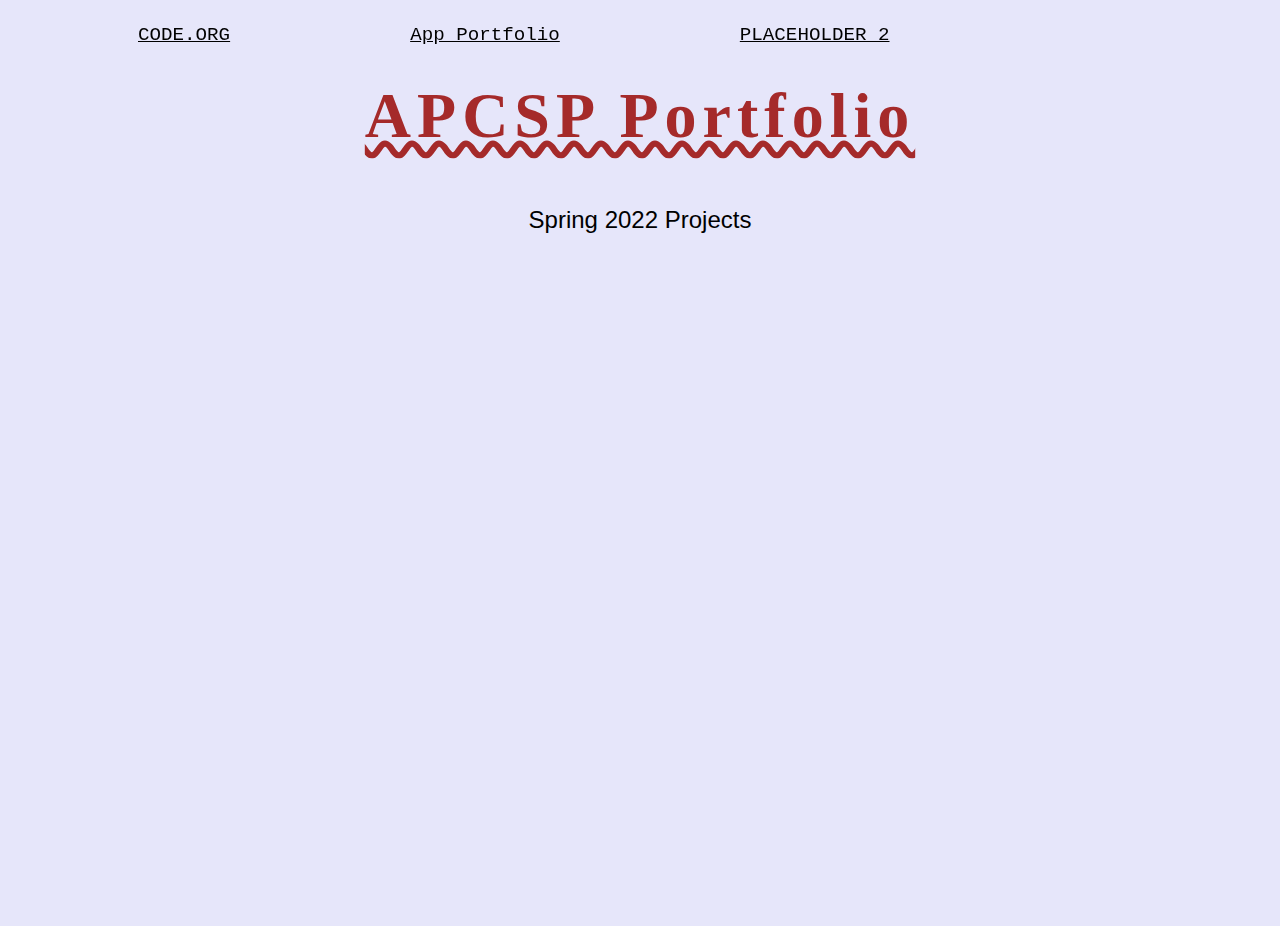
==== index.html @ b7e7212f "updating main page" ====
<html>
<head>
  <link rel="stylesheet" href="style.css">
  <link  rel = "icon" href = "https://www.eschoolnews.com/files/2016/12/computer-science-education.jpg">
  <title> TAB TITLE </title>
  </head>
  <body>
    <ul>
      <li><a href = "https://code.org?"> CODE.ORG </a></li>
      <li><a href = "portfolio.html"
             > App Portfolio </a></li>
      <li><a href = "https://poway.instructure.com/courses/110052/assignments/206707" >PLACEHOLDER 2 </a></li>
             </ul>

<br>
<center>
<h2> APCSP Portfolio </h2>
<p> Spring 2022 Projects </p>
       <br>
<iframe width="392" height="620" style="border: 0px;" src="https://studio.code.org/projects/applab/k5oICY8qSiy4ArTfvLL4y_lTwQhTqc911z5_KpeE3Jg/embed?nosource"></iframe>
<iframe width="392" height="620" style="border: 0px;" src="https://studio.code.org/projects/applab/xghkt6NcWPtpU6fQdGTUXZpvDLSCLIkf9fQa0vRiXwH/embed?nosource"></iframe>
<iframe width="392" height="620" style="border: 0px;" src="https://studio.code.org/projects/applab/KGn7pEtJZOag5C6mX7hfqKMryH9t22FaavODQxPiGzr/embed?nosource"></iframe>
       </left>
        </center>
  </br>
      </body>
   </html>
---- style.css ----
body{
  background-color: lavender;
}

h2{
  color: brown;
  font-size: 400%;
  letter-spacing: 6px;
  font-family: Georgia;
}

p{
  font-family: Sans-Serif;
  font-size: 150%;
}
ul{
 list-style-type:none; 
 width: 100%;
 text-align:right; 
 position:fixed;
}
li{
  float:left;
}
 li a{
  color:black;
  padding: 90px;
  font-family:"Courier New", Monospace;
  font-size: 120%;
}
li a:hover{
  background-color:white;
  color:blue;
}
h2{
  text-decoration-line: underline;
  text-decoration-style: wavy;
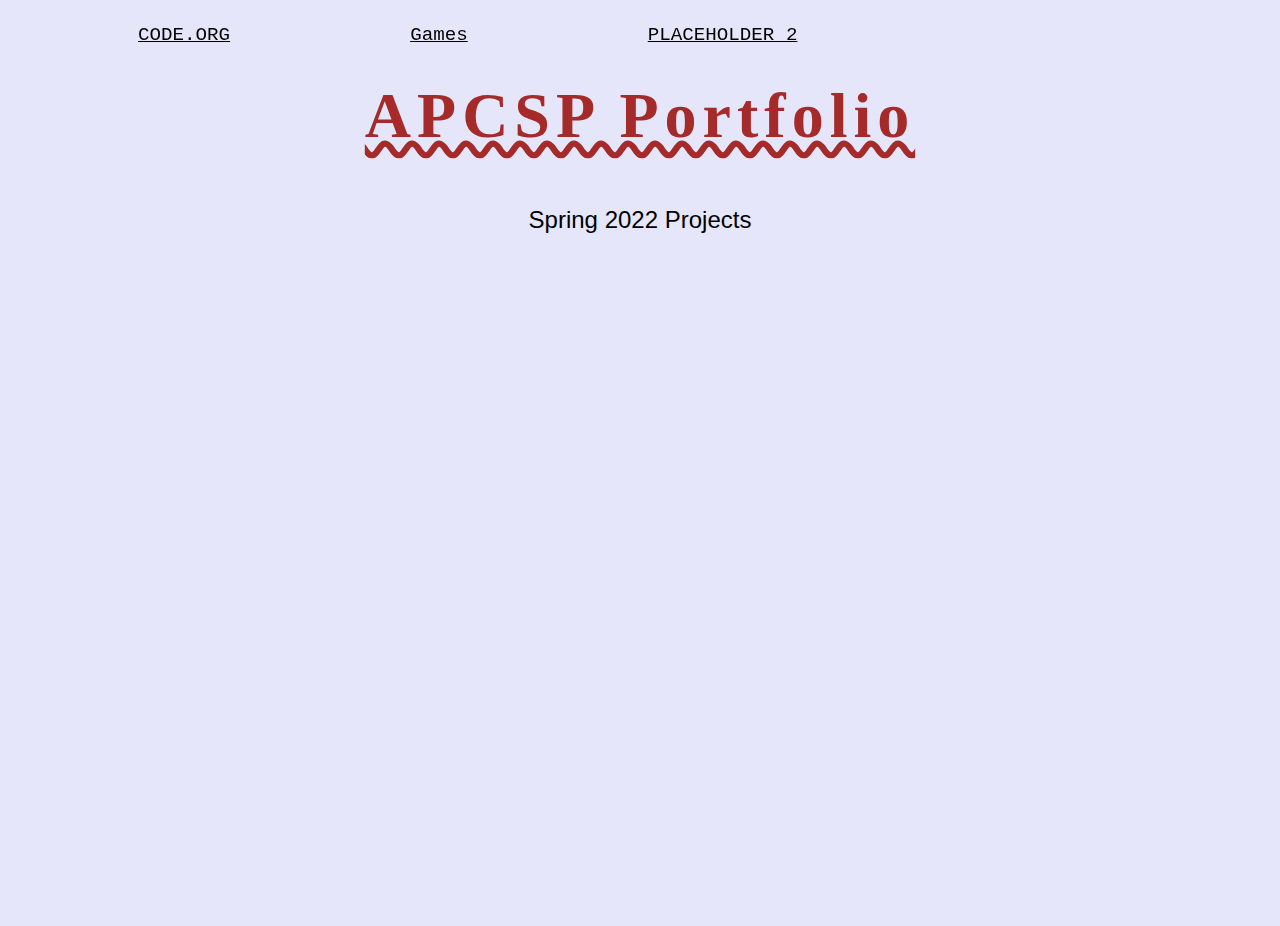
==== commit 92e9deb0: "Update index.html to include new pages" ====
--- a/index.html
+++ b/index.html
@@ -2,13 +2,12 @@
 <head>
   <link rel="stylesheet" href="style.css">
   <link  rel = "icon" href = "https://www.eschoolnews.com/files/2016/12/computer-science-education.jpg">
-  <title> TAB TITLE </title>
+  <title> Ronnie's Website </title>
   </head>
   <body>
     <ul>
       <li><a href = "https://code.org?"> CODE.ORG </a></li>
-      <li><a href = "portfolio.html"
-             > App Portfolio </a></li>
+      <li><a href = "about.html"> Games </a></li>
       <li><a href = "https://poway.instructure.com/courses/110052/assignments/206707" >PLACEHOLDER 2 </a></li>
              </ul>
 
@@ -20,8 +19,7 @@
 <iframe width="392" height="620" style="border: 0px;" src="https://studio.code.org/projects/applab/k5oICY8qSiy4ArTfvLL4y_lTwQhTqc911z5_KpeE3Jg/embed?nosource"></iframe>
 <iframe width="392" height="620" style="border: 0px;" src="https://studio.code.org/projects/applab/xghkt6NcWPtpU6fQdGTUXZpvDLSCLIkf9fQa0vRiXwH/embed?nosource"></iframe>
 <iframe width="392" height="620" style="border: 0px;" src="https://studio.code.org/projects/applab/KGn7pEtJZOag5C6mX7hfqKMryH9t22FaavODQxPiGzr/embed?nosource"></iframe>
-       </left>
-        </center>
-  </br>
+ </center>
+   </br>
       </body>
-   </html>
+        </html>
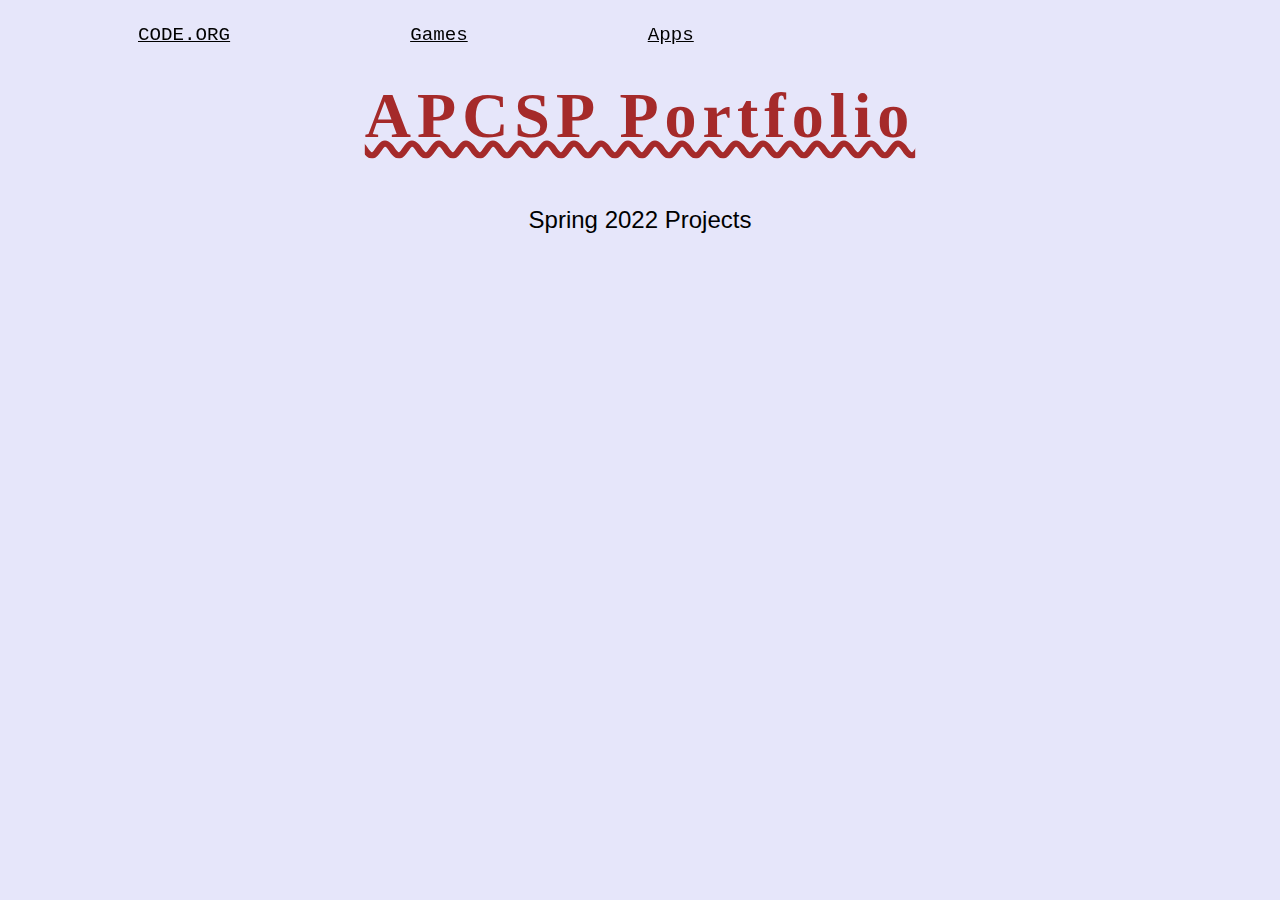
==== commit 00279259: "Update index.html" ====
--- a/index.html
+++ b/index.html
@@ -7,8 +7,8 @@
   <body>
     <ul>
       <li><a href = "https://code.org?"> CODE.ORG </a></li>
-      <li><a href = "about.html"> Games </a></li>
-      <li><a href = "https://poway.instructure.com/courses/110052/assignments/206707" >PLACEHOLDER 2 </a></li>
+      <li><a href = "games.html"> Games </a></li>
+      <li><a href = "apps.html" > Apps </a></li>
              </ul>
 
 <br>
@@ -16,9 +16,6 @@
 <h2> APCSP Portfolio </h2>
 <p> Spring 2022 Projects </p>
        <br>
-<iframe width="392" height="620" style="border: 0px;" src="https://studio.code.org/projects/applab/k5oICY8qSiy4ArTfvLL4y_lTwQhTqc911z5_KpeE3Jg/embed?nosource"></iframe>
-<iframe width="392" height="620" style="border: 0px;" src="https://studio.code.org/projects/applab/xghkt6NcWPtpU6fQdGTUXZpvDLSCLIkf9fQa0vRiXwH/embed?nosource"></iframe>
-<iframe width="392" height="620" style="border: 0px;" src="https://studio.code.org/projects/applab/KGn7pEtJZOag5C6mX7hfqKMryH9t22FaavODQxPiGzr/embed?nosource"></iframe>
  </center>
    </br>
       </body>
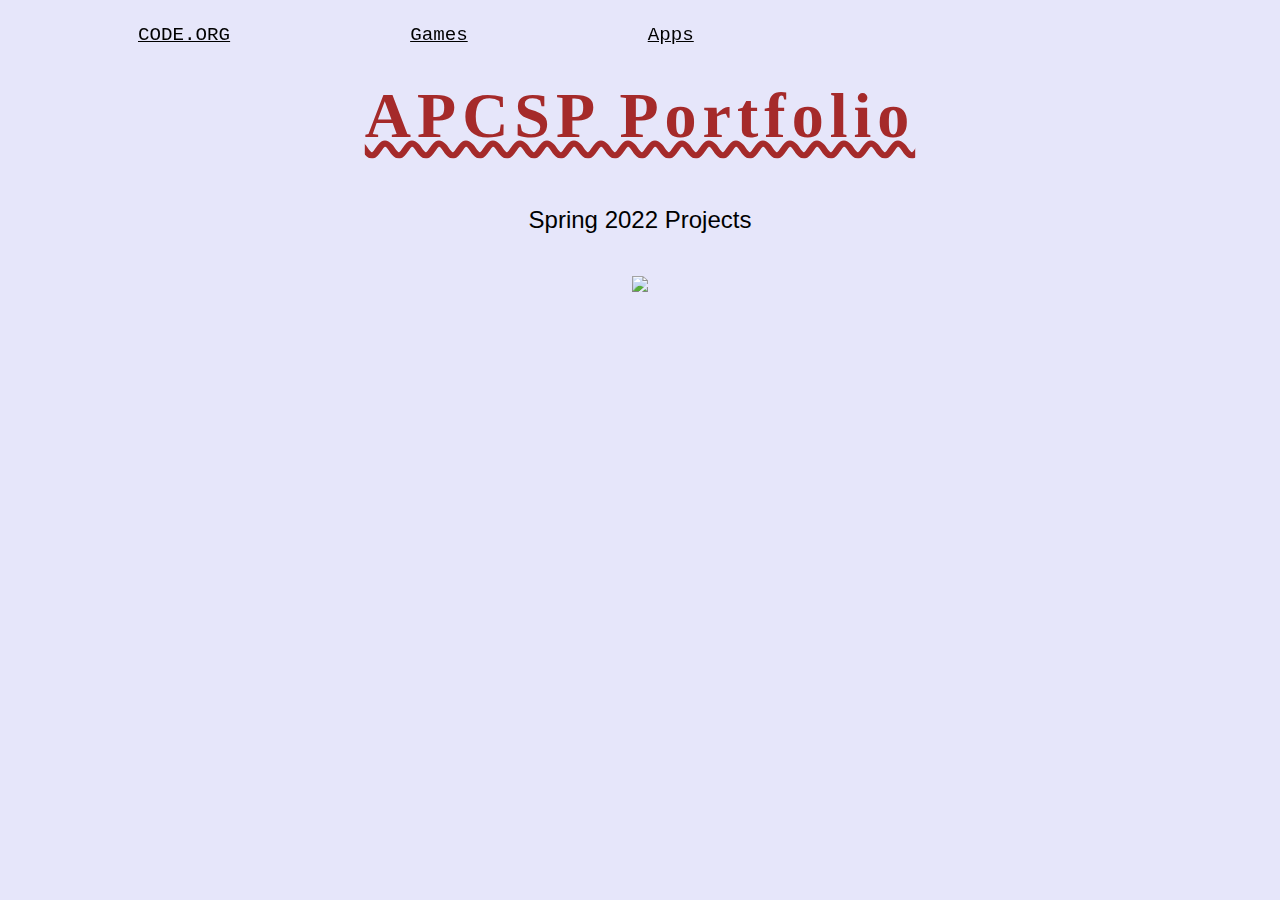
==== commit c0d19083: "Update index.html" ====
--- a/index.html
+++ b/index.html
@@ -16,6 +16,7 @@
 <h2> APCSP Portfolio </h2>
 <p> Spring 2022 Projects </p>
        <br>
+ <img src = "https://spectrum.ieee.org/media-library/illustration-showing-three-people-sitting-with-computers-with-colorful-thought-bubbles-showing-many-programming-languages.jpg?id=25589580&width=1200&coordinates=0%2C155%2C0%2C155&height=600">
  </center>
    </br>
       </body>
